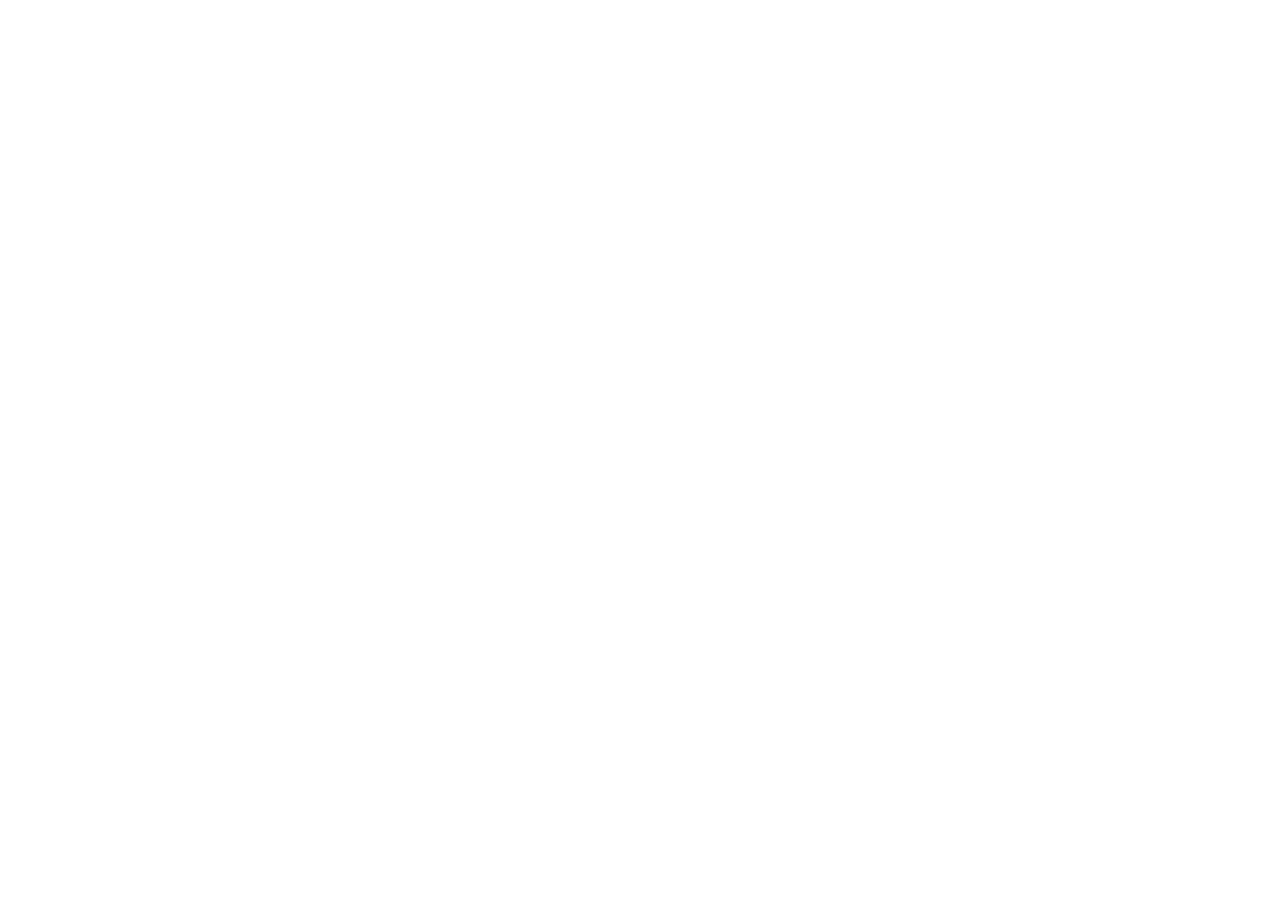
==== index.html @ 5c9ed216 "Rename index (1).html to index.html" ====
<!DOCTYPE html>
<html lang="en">
  <head>
    <meta charset="UTF-8" />
    <link rel="icon" type="image/svg+xml" href="PSX_20240219_195257.jpg" />
    <meta name="viewport" content="width=device-width, initial-scale=1.0" />
    <link href="https://cdn.jsdelivr.net/npm/bootstrap@5.3.3/dist/css/bootstrap.min.css" rel="stylesheet" integrity="sha384-QWTKZyjpPEjISv5WaRU9OFeRpok6YctnYmDr5pNlyT2bRjXh0JMhjY6hW+ALEwIH" crossorigin="anonymous">
    <title>Amyssnippet</title>
  </head>
  <body>
    <div id="root"></div>
    <script type="module" src="/src/index.jsx"></script>
    <script src="https://cdn.jsdelivr.net/npm/bootstrap@5.3.3/dist/js/bootstrap.bundle.min.js" integrity="sha384-YvpcrYf0tY3lHB60NNkmXc5s9fDVZLESaAA55NDzOxhy9GkcIdslK1eN7N6jIeHz" crossorigin="anonymous"></script>
  </body>
</html>
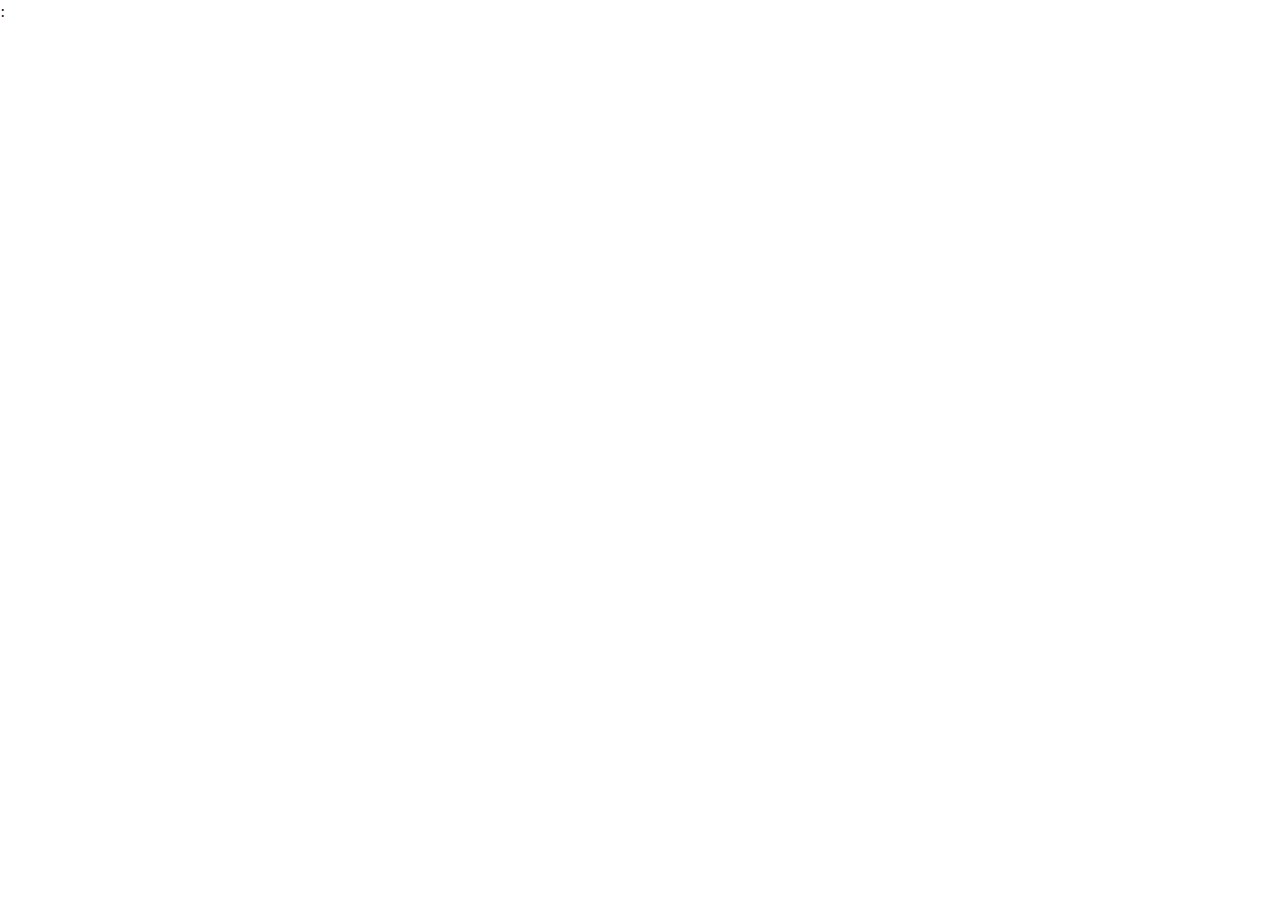
==== commit 0493bdb1: "Update index.html" ====
--- a/index.html
+++ b/index.html
@@ -2,6 +2,11 @@
 <html lang="en">
   <head>
     <meta charset="UTF-8" />
+    <meta property="og:title" content="Amyssnippet">
+    <meta property="og:type" content="Website">:
+    <meta property="og:description" content="Hi, I'm Amol Yadav, a passionate Full Stack and React Developer with a knack for transforming complex problems into intuitive solutions. With a strong foundation in Data Structures and Algorithms, I build efficient, scalable, and user-centric applications. Explore my portfolio to see how I blend creativity and techincal expertise to deliver exceptional digital experiences.">
+    <meta property="og:image" content="https://amyssnippet.github.io/amyssnippet/certificates/PSX_20240219_195257.jpg">
+    <meta property="og:site_name" content="Amyssnippet">
     <link rel="icon" type="image/svg+xml" href="PSX_20240219_195257.jpg" />
     <meta name="viewport" content="width=device-width, initial-scale=1.0" />
     <link href="https://cdn.jsdelivr.net/npm/bootstrap@5.3.3/dist/css/bootstrap.min.css" rel="stylesheet" integrity="sha384-QWTKZyjpPEjISv5WaRU9OFeRpok6YctnYmDr5pNlyT2bRjXh0JMhjY6hW+ALEwIH" crossorigin="anonymous">
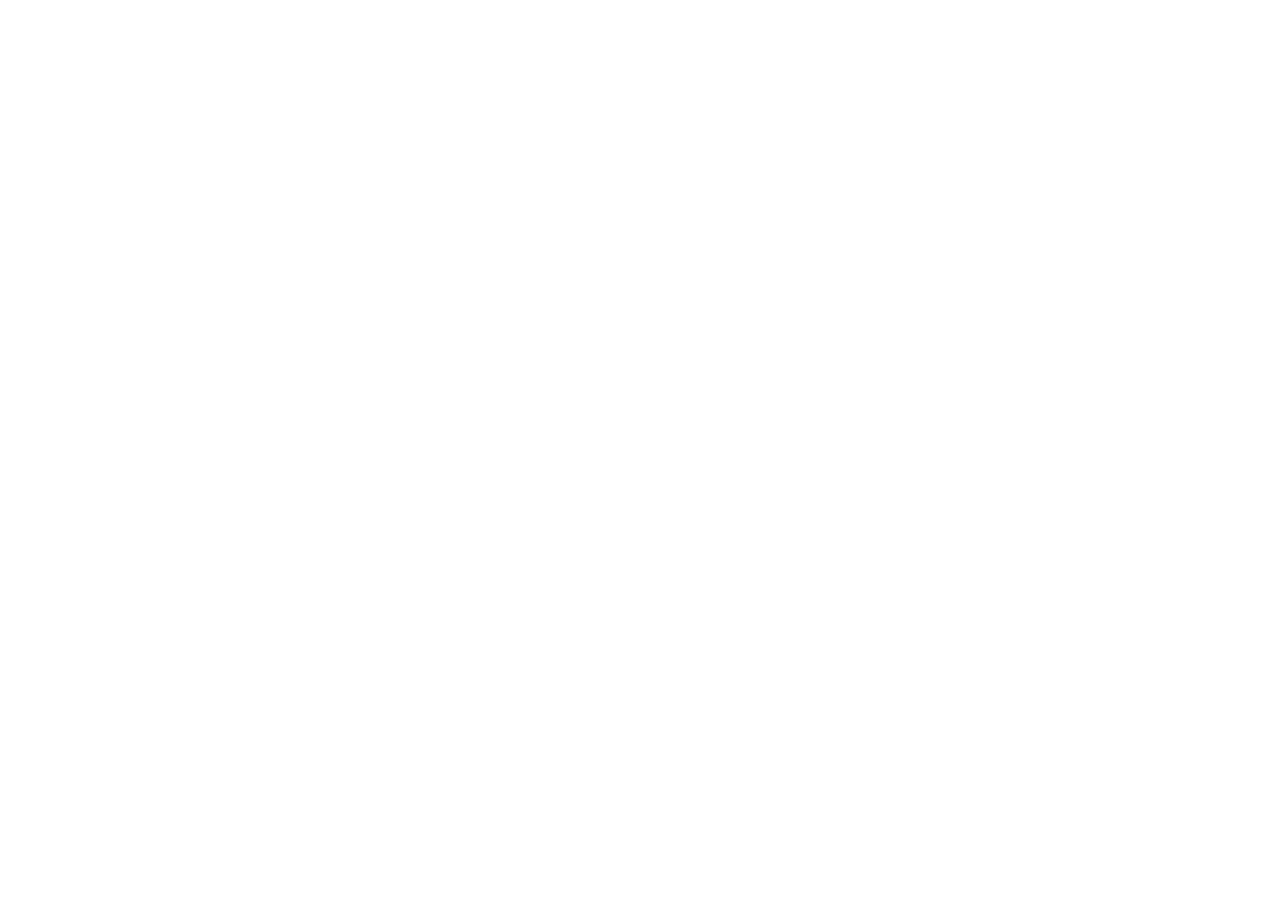
==== commit b33807ee: "Update index.html" ====
--- a/index.html
+++ b/index.html
@@ -3,7 +3,7 @@
   <head>
     <meta charset="UTF-8" />
     <meta property="og:title" content="Amyssnippet">
-    <meta property="og:type" content="Website">:
+    <meta property="og:type" content="Website">
     <meta property="og:description" content="Hi, I'm Amol Yadav, a passionate Full Stack and React Developer with a knack for transforming complex problems into intuitive solutions. With a strong foundation in Data Structures and Algorithms, I build efficient, scalable, and user-centric applications. Explore my portfolio to see how I blend creativity and techincal expertise to deliver exceptional digital experiences.">
     <meta property="og:image" content="https://amyssnippet.github.io/amyssnippet/certificates/PSX_20240219_195257.jpg">
     <meta property="og:site_name" content="Amyssnippet">
